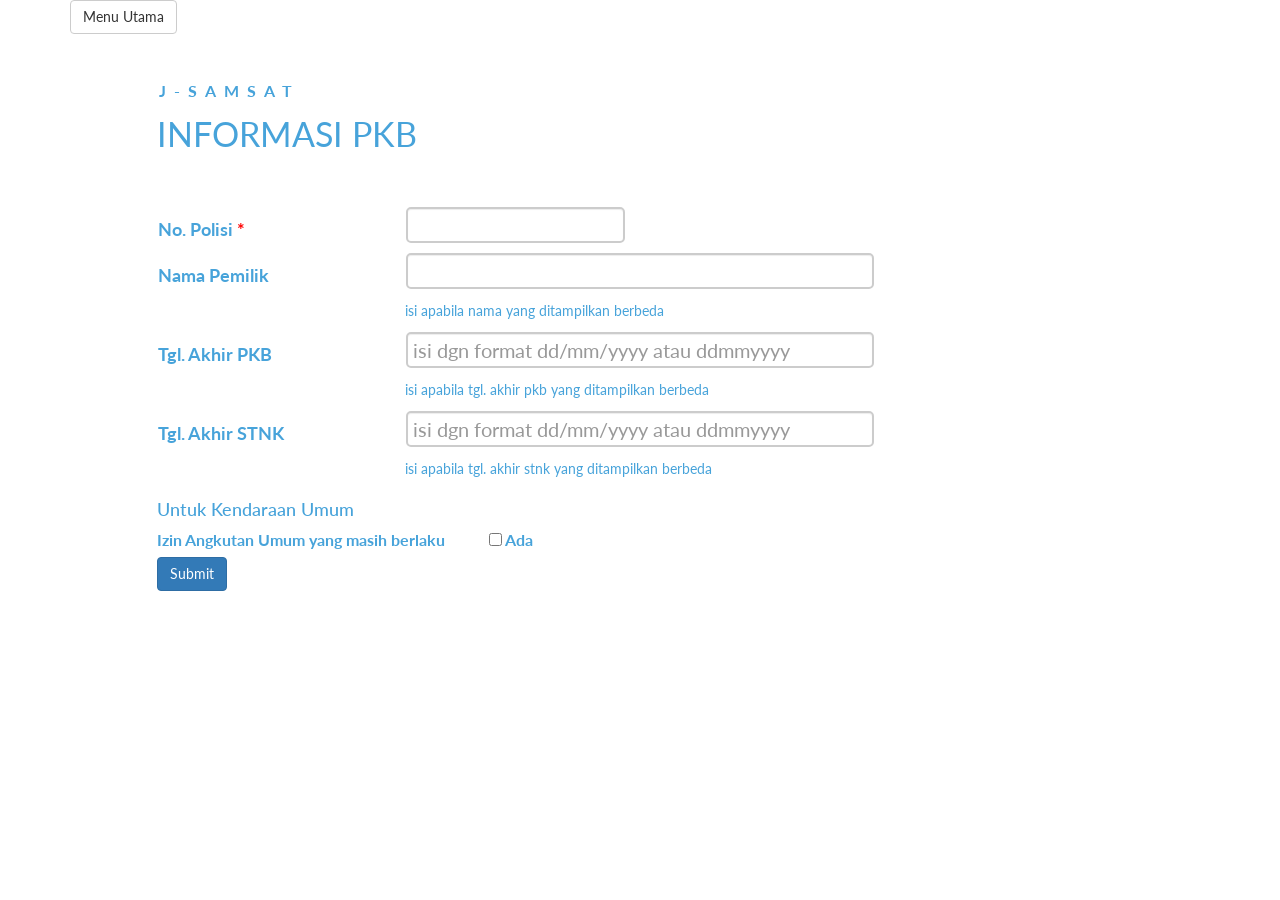
==== infopkb.html @ 07cdf642 "feat: init for old version" ====
<!DOCTYPE html>
<html lang="en" class="no-js">
    <head>
        <meta charset="UTF-8" />
        <meta http-equiv="X-UA-Compatible" content="IE=edge,chrome=1"> 
        <meta name="viewport" content="width=device-width, initial-scale=1.0"> 
        <title>INFORMASI j-SAMSAT</title>
        <meta name="description" content="INFORMASI j-SAMSAT" />
        <meta name="author" content="Dipenda Prov. Jambi" />
        <!-- Bootstrap core CSS -->
        <link href="bootstrap/css/bootstrap.css" rel="stylesheet">
        <link rel="stylesheet" type="text/css" href="css/default.css" />
        <link rel="stylesheet" type="text/css" href="css/component.css" />
        <!-- HTML5 shim and Respond.js for IE8 support of HTML5 elements and media queries -->
        <!--[if lt IE 9]>
      	    <script src="https://oss.maxcdn.com/html5shiv/3.7.2/html5shiv.min.js"></script>
      	    <script src="https://oss.maxcdn.com/respond/1.4.2/respond.min.js"></script>
    	<![endif]-->
	<style>
           input[type=text] {
               padding:5px; 
               border:2px solid #ccc; 
               -webkit-border-radius: 5px;
               border-radius: 5px;
               font-size: 20px;
               color: #47a3da;
               height: 36px;
           }
           
           input[type=text]:focus {
               border-color:#333;
           }
	</style>
    </head>
    <body class="cbp-spmenu-push">
        <div class="container">
            <a href="index.html" class="btn btn-default">Menu Utama</a>
            <header class="clearfix">
                <span>j-SAMSAT</span>
                <h1>INFORMASI PKB</h1>
            </header>
            <div class="main">
                <form role="form" method="post" action="infopkb.php" id="formPKB" onsubmit="return validateForm()">
                    <div class="row">
                        <div class="col-md-3 input-lg">
                            <label class="control-label">No. Polisi <span style="color:red;">*</span></label>                         
                        </div>
                        <div class="col-md-3">
                            <input type="text" class="form-control text-uppercase input-lg" id="no_polisi" name="no_polisi" required> 
                        </div>
                    </div>
                    <div class="row">
                        <div class="col-md-3 input-lg">
                            <label class="control-label">Nama Pemilik</label>                         
                        </div>
                        <div class="col-md-6">
                            <input type="text" class="form-control text-uppercase input-lg" id="nm_pemilik" name="nm_pemilik"> 
                        </div>
			<p style="margin-top:0;clear:both;">
		            <small class="col-md-offset-3" style="padding-left: 14px;"> isi apabila nama yang ditampilkan berbeda</small>
			</p>
                    </div>
                    <div class="row">
                        <div class="col-md-3 input-lg">
                            <label class="control-label">Tgl. Akhir PKB</label>                         
                        </div>
                        <div class="col-md-6">
                            <input type="text" class="form-control input-lg" id="tg_akhir_pkb" name="tg_akhir_pkb" placeholder="isi dgn format dd/mm/yyyy atau ddmmyyyy"> 
                        </div>
			<p style="margin-top:0;clear:both;">
		            <small class="col-md-offset-3" style="padding-left: 14px;"> isi apabila tgl. akhir pkb yang ditampilkan berbeda</small>
			</p>
                    </div>
                    <div class="row">
                        <div class="col-md-3 input-lg">
                            <label class="control-label">Tgl. Akhir STNK</label>                         
                        </div>
                        <div class="col-md-6">
                            <input type="text" class="form-control input-lg" id="tg_akhir_stnk" name="tg_akhir_stnk" placeholder="isi dgn format dd/mm/yyyy atau ddmmyyyy"> 
                        </div>
			<p style="margin-top:0;clear:both;">
		            <small class="col-md-offset-3" style="padding-left: 14px;"> isi apabila tgl. akhir stnk yang ditampilkan berbeda</small>
			</p>
                    </div>
                    <div class="row">
                        <div class="col-md-8">
                            <h4>Untuk Kendaraan Umum</h4> 
                        </div>
                    </div>
                    <div class="row">
                        <div class="col-md-4">
                            <label class="control-label">Izin Angkutan Umum yang masih berlaku</label>                         
                        </div>
                        <div class="col-md-1">
                            <label> 
                                <input class="control-label" type="checkbox" id="izin_ang" name="izin_ang">        Ada        
                            </label>                         
                        </div>
                    </div>
<!--
                    <div class="row">
                        <div class="col-md-4">
			    <label>Untuk PT, BUMN, BUMD dan KOPERASI</label>
			</div>
		    </div>
                    <div class="row">
                        <div class="col-md-4">
                            <label class="control-label">- SIUP yang masih berlaku</label> 
                        </div>
                        <div class="col-md-1">
                            <label> 
                                <input class="control-label" type="checkbox" id="siup_ang" name="siup_ang">        Ada        
                            </label>                         
                        </div>
                    </div>
                    <div class="row">
                        <div class="col-md-4">
                            <label class="control-label">- KIR yang masih berlaku</label>                        
                        </div>
                        <div class="col-md-1">
                            <label> 
                                <input class="control-label" type="checkbox" id="kir_ang" name="kir_ang">        Ada        
                            </label>                         
                        </div>
                    </div>
-->
                    <button type="submit" class="btn btn-primary">Submit</button>                 
                </form>
            </div>
        </div>
        <!-- Bootstrap core JavaScript
    ================================================== -->
        <!-- Placed at the end of the document so the pages load faster -->
        <script src="assets/js/jquery.min.js"></script>
        <script src="bootstrap/js/bootstrap.min.js"></script>
        <!-- IE10 viewport hack for Surface/desktop Windows 8 bug -->
        <script src="assets/js/ie10-viewport-bug-workaround.js"></script>
        <script>
        function validateForm() {
            var noPolisi = document.getElementById('no_polisi').value.trim();
            if (noPolisi === '') {
                alert('No. Polisi harus diisi!');
                return false;
            }
            return true;
        }
        </script>
    </body>
</html>
---- css/default.css ----
/* General Blueprint Style */

@import url(http://fonts.googleapis.com/css?family=Lato:300,400,700);

@font-face{
	font-family: 'bpicons';
	src:url('../fonts/bpicons/bpicons.eot');
	src:url('../fonts/bpicons/bpicons.eot?#iefix') format('embedded-opentype'),
		url('../fonts/bpicons/bpicons.woff') format('woff'),
		url('../fonts/bpicons/bpicons.ttf') format('truetype'),
		url('../fonts/bpicons/bpicons.svg#bpicons') format('svg');
	font-weight: normal;
	font-style: normal;
}

/* Made with http://icomoon.io/ */

*, *:after, *:before
{
    -webkit-box-sizing: border-box;
    -moz-box-sizing: border-box;
    box-sizing: border-box;
}

body, html
{
    font-size: 100%;
    padding: 0;
    margin: 0;
}

/* Clearfix hack by Nicolas Gallagher: http://nicolasgallagher.com/micro-clearfix-hack/ */

.clearfix:before, .clearfix:after
{
    content: " ";
    display: table;
}

.clearfix:after
{
    clear: both;
}

body
{
    font-family: 'Lato', Calibri, Arial, sans-serif;
    color: #47a3da;
}

a
{
    color: #f0f0f0;
    text-decoration: none;
}

a:hover
{
    color: #000;
}

.main,
.container > header
{
    width: 90%;
    max-width: 69em;
    margin: 0 auto;
    padding: 0 1.875em 3.125em 1.875em;
}

.container > header
{
    padding: 2.875em 1.875em 1.875em;
}

.container > header h1
{
    font-size: 2.125em;
    line-height: 1.3;
    margin: 0 0 0.6em 0;
    float: left;
    font-weight: 400;
}

.container > header > span
{
    display: block;
    position: relative;
    z-index: 9999;
    font-weight: 700;
    text-transform: uppercase;
    letter-spacing: 0.5em;
    padding: 0 0 0.6em 0.1em;
}

.container > header > span span:after {
	width: 30px;
	height: 30px;
	left: -12px;
	font-size: 50%;
	top: -8px;
	font-size: 75%;
	position: relative;
}

.container > header > span span:hover:before
{
    content: attr(data-content);
    text-transform: none;
    text-indent: 0;
    letter-spacing: 0;
    font-weight: 300;
    font-size: 110%;
    padding: 0.8em 1em;
    line-height: 1.2;
    text-align: left;
    left: auto;
    margin-left: 4px;
    position: absolute;
    color: #fff;
    background: #47a3da;
}

.container > header nav
{
    float: right;
    text-align: center;
}

.container > header nav a
{
    display: inline-block;
    position: relative;
    text-align: left;
    width: 2.5em;
    height: 2.5em;
    background: #fff;
    border-radius: 50%;
    margin: 0 0.1em;
    border: 4px solid #47a3da;
}

.container > header nav a > span
{
    display: none;
}

.container > header nav a:hover:before
{
    content: attr(data-info);
    color: #47a3da;
    position: absolute;
    width: 600%;
    top: 120%;
    text-align: right;
    right: 0;
    pointer-events: none;
}

.container > header nav a:hover
{
    background: #47a3da;
}

.bp-icon:after
{
    font-family: 'bpicons';
    speak: none;
    font-style: normal;
    font-weight: normal;
    font-variant: normal;
    text-transform: none;
    text-align: center;
    color: #47a3da;
    -webkit-font-smoothing: antialiased;
}

.bp-icon-next:after
{
    content: "\e000";
}

.bp-icon-drop:after
{
    content: "\e001";
}

.bp-icon-archive:after
{
    content: "\e002";
}

.bp-icon-about:after
{
    content: "\e003";
}

.bp-icon-prev:after
{
    content: "\e004";
}

.main > section
{
    max-width: 260px;
    width: 90%;
    margin: 0 auto;
}

.main > section h2
{
    font-weight: 300;
    color: #ccc;
}

.main > section button
{
    border: none;
    background: #47a3da;
    color: #fff;
    padding: 1.5em;
    display: block;
    width: 100%;
    cursor: pointer;
    margin: 10px 0;
    font-size: 0.8em;
}

.main > section button:hover
{
    background: #258ecd;
}

.main > section button.active
{
    background: #0d77b6;
}

.main > section button.disabled
{
    background: #aaa;
    pointer-events: none;
}

@media screen and (max-width: 55em)
{
    .container > header h1,
	.container > header nav
    {
        float: none;
    }
    .container > header > span,
	.container > header h1
    {
        text-align: center;
    }
    .container > header nav
    {
        margin: 0 auto;
    }
    .container > header > span
    {
        text-indent: 30px;
    }
}

.img-back
{
    background-image: url('../assets/images/samsatjambi.jpg');
    background-size: 100% 100%;
    background-repeat: no-repeat;
}
.img-back1
{
    background-image: url('../assets/images/samsatjambi.jpg');
    background-size: 100% 100%;
    background-repeat: no-repeat;
}
---- css/component.css ----
/* General styles for all menus */
.cbp-spmenu {
	background: #47a3da;
	position: fixed;
}

.cbp-spmenu h3 {
	color: #afdefa;
	font-size: 1.9em;
	padding: 20px;
	margin: 0;
	font-weight: 300;
	background: #0d77b6;
}

.cbp-spmenu a {
	display: block;
	color: #fff;
	font-size: 1.1em;
	font-weight: 300;
}

.cbp-spmenu a:hover {
	background: #258ecd;
}

.cbp-spmenu a:active {
	background: #afdefa;
	color: #47a3da;
}

/* Orientation-dependent styles for the content of the menu */

.cbp-spmenu-vertical {
	width: 240px;
	height: 100%;
	top: 0;
	z-index: 1000;
}

.cbp-spmenu-vertical a {
	border-bottom: 1px solid #258ecd;
	padding: 1em;
}

.cbp-spmenu-horizontal {
	width: 100%;
	height: 150px;
	left: 0;
	z-index: 1000;
	overflow: hidden;
}

.cbp-spmenu-horizontal h3 {
	height: 100%;
	width: 20%;
	float: left;
}

.cbp-spmenu-horizontal a {
	float: left;
	width: 20%;
	padding: 0.8em;
	border-left: 1px solid #258ecd;
}

/* Vertical menu that slides from the left or right */

.cbp-spmenu-left {
	left: -240px;
}

.cbp-spmenu-right {
	right: -240px;
}

.cbp-spmenu-left.cbp-spmenu-open {
	left: 0px;
}

.cbp-spmenu-right.cbp-spmenu-open {
	right: 0px;
}

/* Horizontal menu that slides from the top or bottom */

.cbp-spmenu-top {
	top: -150px;
}

.cbp-spmenu-bottom {
	bottom: -150px;
}

.cbp-spmenu-top.cbp-spmenu-open {
	top: 0px;
}

.cbp-spmenu-bottom.cbp-spmenu-open {
	bottom: 0px;
}

/* Push classes applied to the body */

.cbp-spmenu-push {
	overflow-x: hidden;
	position: relative;
	left: 0;
}

.cbp-spmenu-push-toright {
	left: 240px;
}

.cbp-spmenu-push-toleft {
	left: -240px;
}

/* Transitions */

.cbp-spmenu,
.cbp-spmenu-push {
	-webkit-transition: all 0.3s ease;
	-moz-transition: all 0.3s ease;
	transition: all 0.3s ease;
}

/* Example media queries */

@media screen and (max-width: 55.1875em){

	.cbp-spmenu-horizontal {
		font-size: 75%;
		height: 110px;
	}

	.cbp-spmenu-top {
		top: -110px;
	}

	.cbp-spmenu-bottom {
		bottom: -110px;
	}

}

@media screen and (max-height: 26.375em){

	.cbp-spmenu-vertical {
		font-size: 90%;
		width: 190px;
	}

	.cbp-spmenu-left,
	.cbp-spmenu-push-toleft {
		left: -190px;
	}

	.cbp-spmenu-right {
		right: -190px;
	}

	.cbp-spmenu-push-toright {
		left: 190px;
	}
}
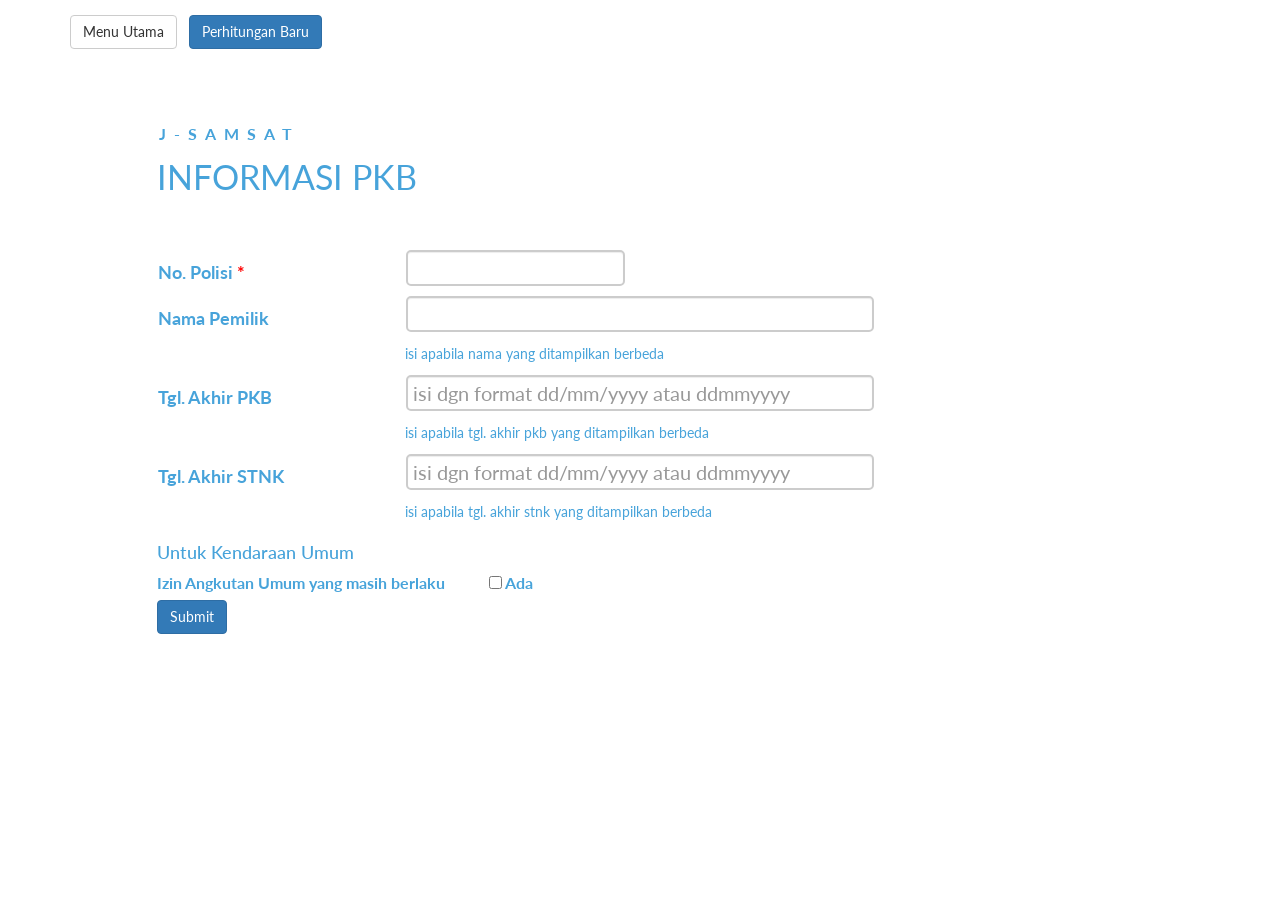
==== commit d95ce019: "chek point new version 1" ====
--- a/infopkb.html
+++ b/infopkb.html
@@ -30,11 +30,23 @@
            input[type=text]:focus {
                border-color:#333;
            }
+
+           .top-actions {
+               margin: 15px 0 20px;
+           }
+
+           .top-actions .btn {
+               margin-right: 8px;
+               margin-bottom: 8px;
+           }
 	</style>
     </head>
     <body class="cbp-spmenu-push">
         <div class="container">
-            <a href="index.html" class="btn btn-default">Menu Utama</a>
+            <div class="top-actions">
+                <a href="index.html" class="btn btn-default">Menu Utama</a>
+                <a href="new.php" class="btn btn-primary">Perhitungan Baru</a>
+            </div>
             <header class="clearfix">
                 <span>j-SAMSAT</span>
                 <h1>INFORMASI PKB</h1>
